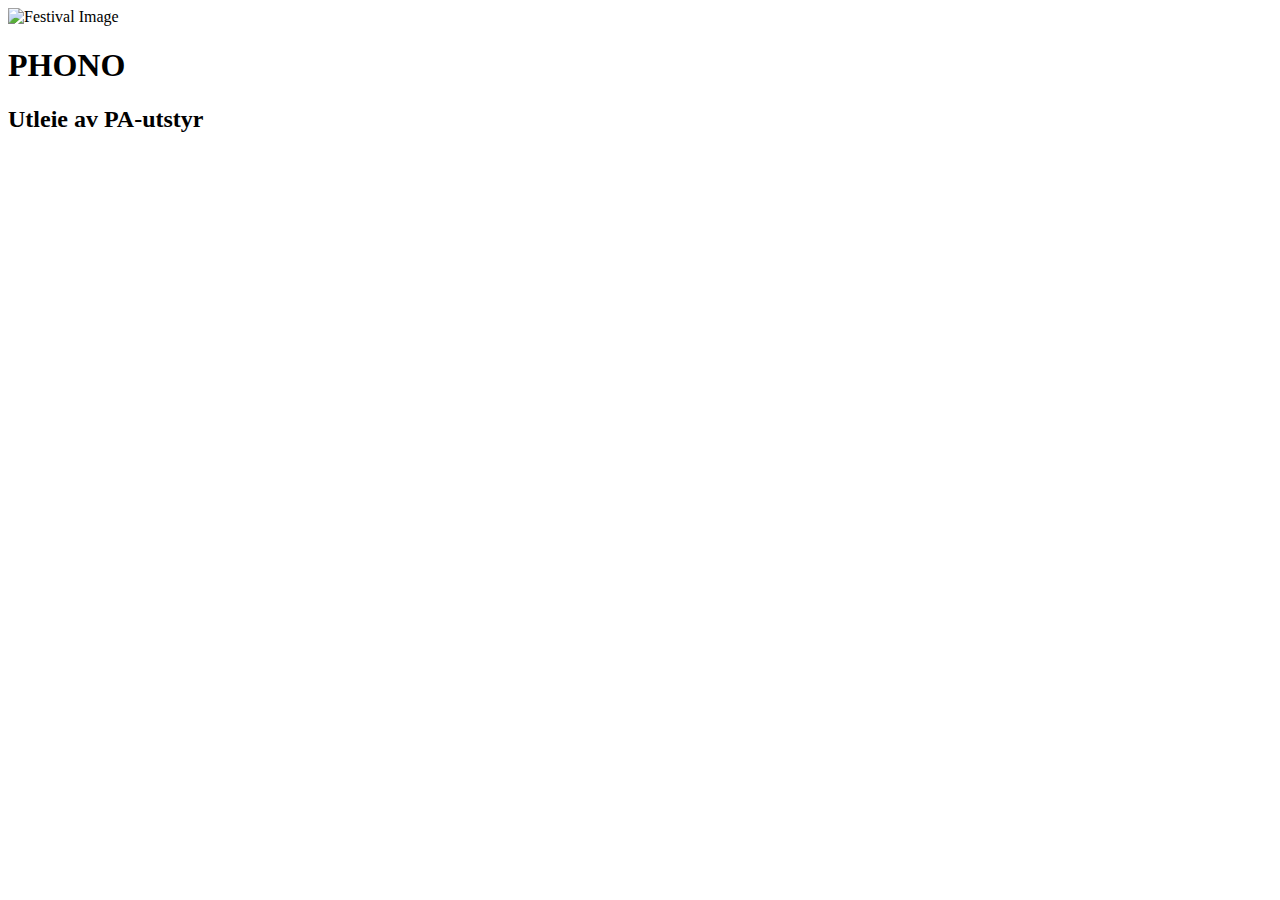
==== HTML/index.html @ cd2e27e7 "Created files, added images and started index." ====
<!DOCTYPE html>
<html>
  <head>
    <title>Phono | Home</title>
    <meta name="description" content="Phono home page."/>
    <meta name="viewport" content="width=device-width, initial-scale=1" />
    <link href="css/styles.css" rel="stylesheet" />
    <link
      rel="stylesheet"
      href="https://use.fontawesome.com/releases/v5.15.4/css/all.css"
      integrity="sha384-DyZ88mC6Up2uqS4h/KRgHuoeGwBcD4Ng9SiP4dIRy0EXTlnuz47vAwmeGwVChigm"
      crossorigin="anonymous"
    />
  </head>
  <body>
    <div class="bgImage">
    <img src="images\festival-bg2_beige.jpg" alt="Festival Image">
    </div>
    <section class="welcome-section">
      <div>
        <h1>PHONO</h1>
        <h2>Utleie av PA-utstyr</h2>
      </div>
    </section>
  </body>
</html>
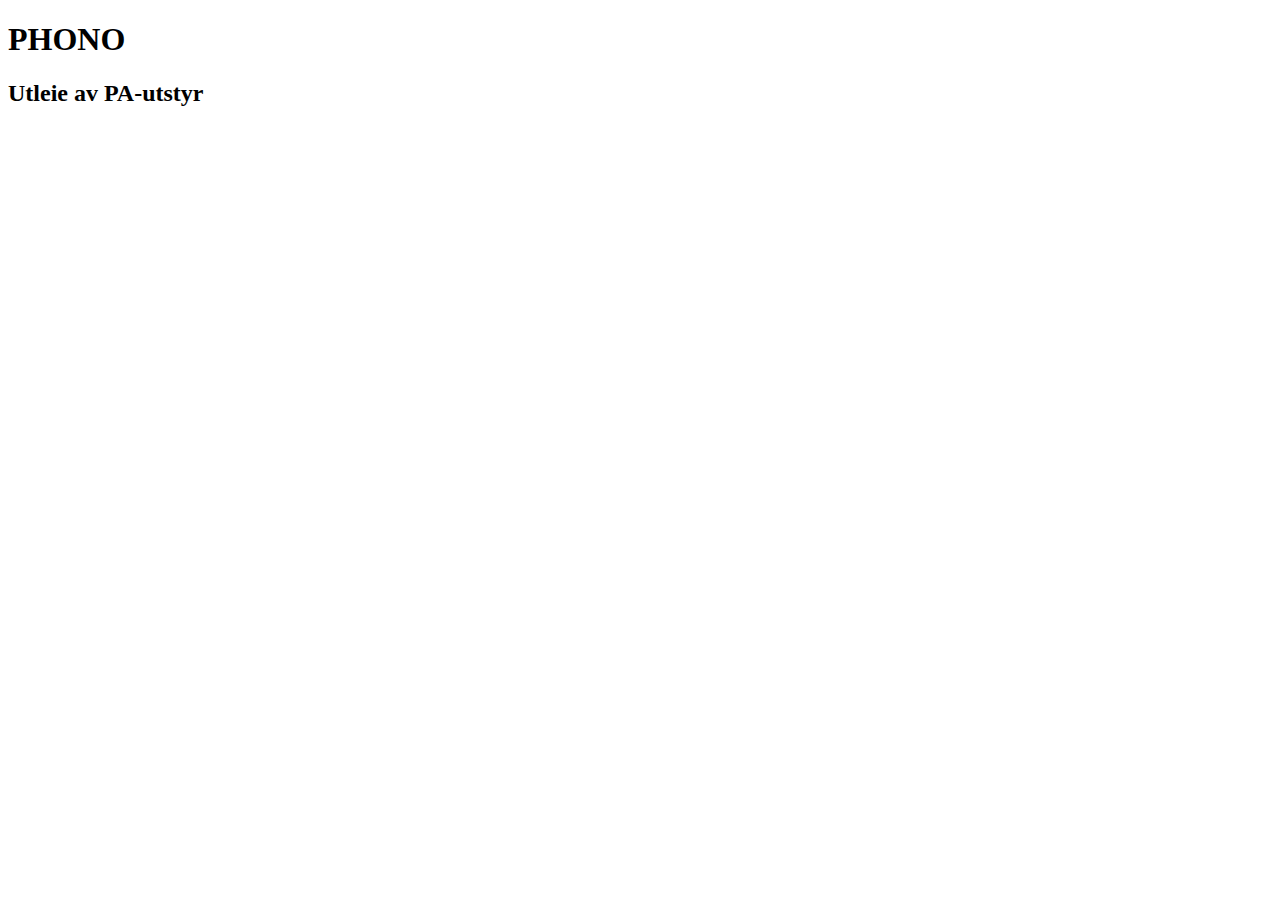
==== commit c815725d: "deleted css file" ====
--- a/HTML/index.html
+++ b/HTML/index.html
@@ -4,23 +4,17 @@
     <title>Phono | Home</title>
     <meta name="description" content="Phono home page."/>
     <meta name="viewport" content="width=device-width, initial-scale=1" />
-    <link href="css/styles.css" rel="stylesheet" />
-    <link
-      rel="stylesheet"
-      href="https://use.fontawesome.com/releases/v5.15.4/css/all.css"
-      integrity="sha384-DyZ88mC6Up2uqS4h/KRgHuoeGwBcD4Ng9SiP4dIRy0EXTlnuz47vAwmeGwVChigm"
-      crossorigin="anonymous"
-    />
+    <link href="CSS/styles.css" rel="stylesheet"/>
   </head>
-  <body>
-    <div class="bgImage">
-    <img src="images\festival-bg2_beige.jpg" alt="Festival Image">
-    </div>
+  <body background="IMAGES/festival-bg2_beige.jpg">
     <section class="welcome-section">
       <div>
         <h1>PHONO</h1>
         <h2>Utleie av PA-utstyr</h2>
       </div>
+      <div>
+      </div>
+      </div>
     </section>
   </body>
 </html>
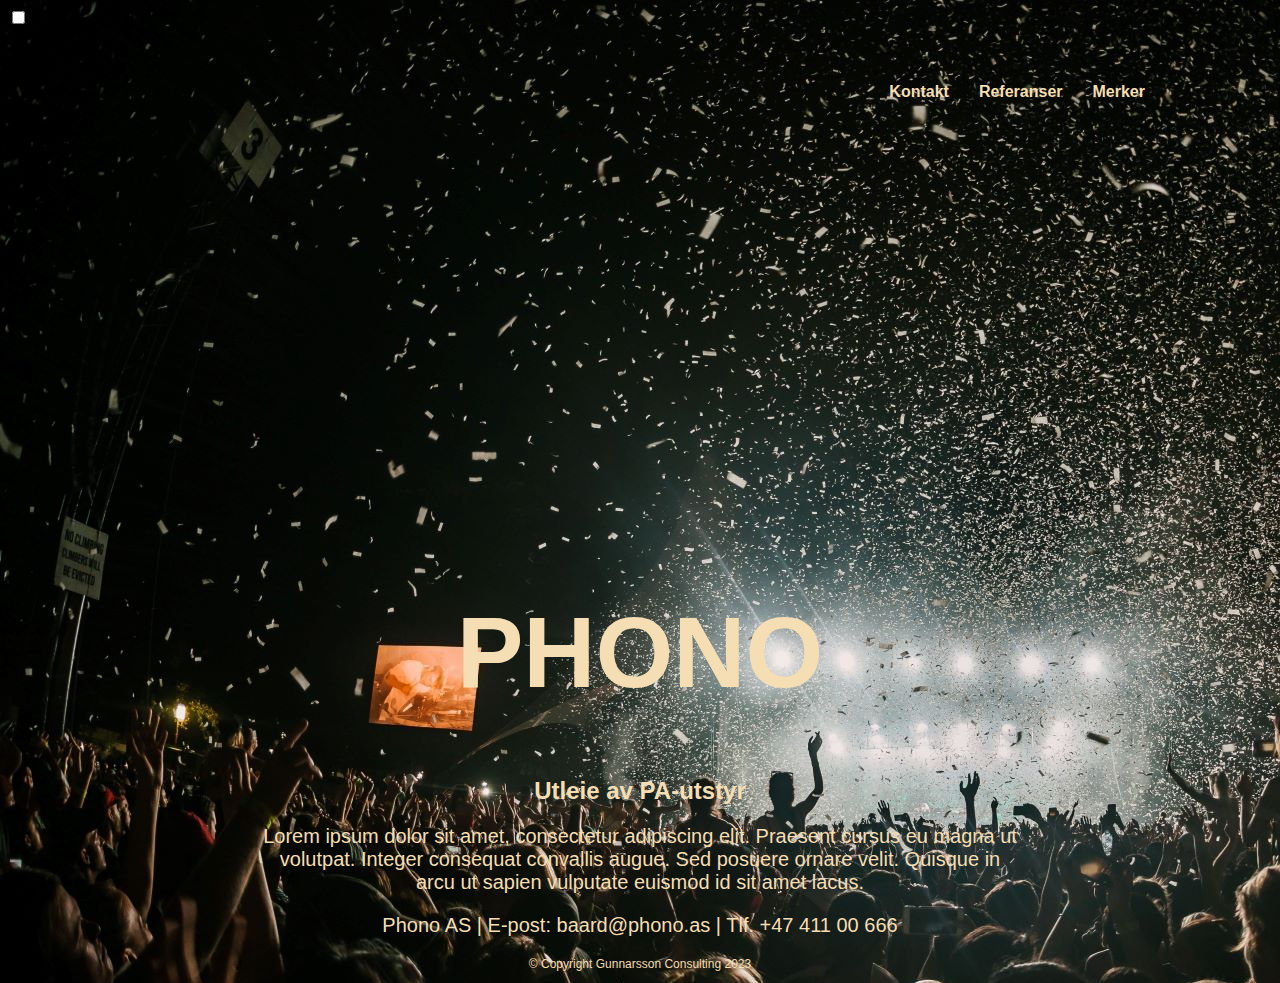
==== commit 577da8bb: "Styles and index" ====
--- a/HTML/index.html
+++ b/HTML/index.html
@@ -2,20 +2,58 @@
 <html>
   <head>
     <title>Phono | Home</title>
-    <meta name="description" content="Phono home page."/>
+    <meta
+      name="description"
+      content="The home page to the Phono AS website."
+    />
     <meta name="viewport" content="width=device-width, initial-scale=1" />
-    <link href="CSS/styles.css" rel="stylesheet"/>
+    <link href="../CSS/styles.css" rel="stylesheet"/>
+    <link
+      rel="stylesheet"
+      href="https://use.fontawesome.com/releases/v5.15.4/css/all.css"
+      integrity="sha384-DyZ88mC6Up2uqS4h/KRgHuoeGwBcD4Ng9SiP4dIRy0EXTlnuz47vAwmeGwVChigm"
+      crossorigin="anonymous"
+    />
   </head>
-  <body background="IMAGES/festival-bg2_beige.jpg">
+  <body background="../IMAGES/festival-bg.jpg">
+    <header class="header">
+      <div>
+        <div class="icons">
+          <label for="menu-checkbox" class="hamburger-icon">
+            <i class="fas fa-bars"></i
+          ></label>
+          <input type="checkbox" id="menu-checkbox" />
+            </div>
+        <nav>
+          <a href="brands.html">Merker</a>
+          <a href="references.html">Referanser</a>
+          <a href="contact.html">Kontakt</a>
+        </nav>
+      </div>
+    </header>
+    <main>
     <section class="welcome-section">
       <div>
         <h1>PHONO</h1>
         <h2>Utleie av PA-utstyr</h2>
+        <p>Lorem ipsum dolor sit amet, consectetur adipiscing elit. Praesent cursus eu magna ut volutpat. Integer consequat convallis augue. Sed posuere ornare velit. Quisque in arcu ut sapien vulputate euismod id sit amet lacus.</p>
       </div>
       <div>
       </div>
       </div>
     </section>
+  </main>
+  <footer class="footer">
+    <div>
+      <p>
+        Phono AS | E-post: baard@phono.as
+         | Tlf. +47 411 00 666
+      </p>
+    </div>
+    <div class="copyright-container">
+      <p>&copy; Copyright Gunnarsson Consulting 2023</p>
+    </div>
+  </footer>
   </body>
 </html>
   --- a/CSS/styles.css
+++ b/CSS/styles.css
@@ -0,0 +1,110 @@
+:root {
+    --beige: #ae6e4e;
+    --white: #ffffff;
+    --wheat: #f5deb3;
+    font-family: 'Franklin Gothic Medium', 'Arial Narrow', Arial, sans-serif;
+}
+
+a {
+    color: #ffffff;
+}
+
+a:hover {
+    color: #ae6e4e;
+}
+
+/*.topnav a.active {
+    background-color: ;
+    color: white;
+  }*/
+
+  .hamburger-icon {
+    color: #f5deb3;
+    padding: 10px;
+    font-size: 1.5rem;
+  }
+
+  .hamburger-icon :hover {
+    color: #ae6e4e;
+    font-size: 2rem;
+    transition: 1s;
+  }
+
+
+  nav {
+    position: absolute;
+    background: black;
+    width: 120px;
+    height: 250px;
+    margin-top: 20px;
+    text-decoration: none;
+    border-radius: 5px;
+  }
+  
+  nav a {
+    display: flex;
+    text-decoration: none;
+    color: #f5deb3;
+    padding-right: 10px;
+    margin-top: 20px;
+    padding-bottom: 15px;
+    font-weight: bold;
+  }
+  
+  #menu-checkbox:checked ~ nav {
+    display: block;
+    display: none;
+  }
+
+h1, h2 {
+color: #f5deb3;
+text-align: center;
+}
+
+h1 {
+    padding-top: 500px;
+    font-size: 100px;
+}
+
+p {
+    text-align: center;
+    color: #f5deb3;
+    font-size: 1.25rem;
+    padding-left: 20%;
+    padding-right: 20%;
+}
+
+  .phono-logo {
+    height: 100px;
+    width: 100px;
+  }
+
+  .copyright-container p {
+    color: #f5deb3;
+    font-size: 12px;
+    text-align: center;
+  }
+
+  .footer {
+    text-align: center;
+  }
+
+  @media (min-width: 600px) {
+    .hamburger-icon {
+      display: none;
+    }
+
+    nav {
+        display: inline-block;
+        background: none;
+        overflow: hidden;
+        width: 90%;
+        font-size: 1rem;
+      }
+    
+      nav a {
+        float: right;
+        text-decoration: none;
+        padding: 15px;
+      }
+    }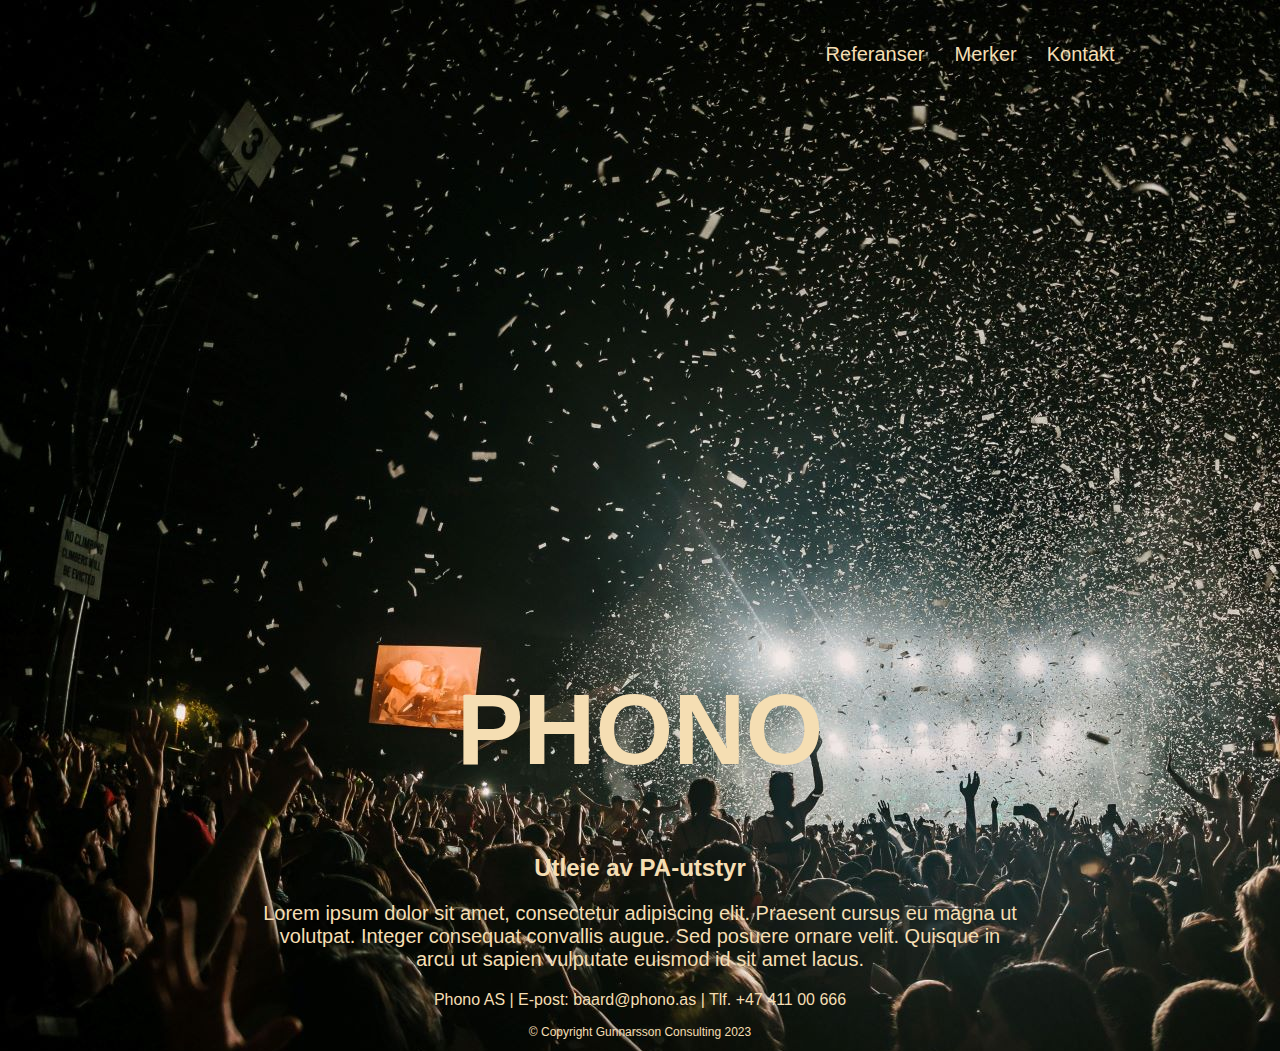
==== commit adc573f7: "Created contact form, + updated CSS" ====
--- a/HTML/index.html
+++ b/HTML/index.html
@@ -8,29 +8,26 @@
     />
     <meta name="viewport" content="width=device-width, initial-scale=1" />
     <link href="../CSS/styles.css" rel="stylesheet"/>
-    <link
-      rel="stylesheet"
-      href="https://use.fontawesome.com/releases/v5.15.4/css/all.css"
-      integrity="sha384-DyZ88mC6Up2uqS4h/KRgHuoeGwBcD4Ng9SiP4dIRy0EXTlnuz47vAwmeGwVChigm"
-      crossorigin="anonymous"
-    />
   </head>
   <body background="../IMAGES/festival-bg.jpg">
     <header class="header">
-      <div>
-        <div class="icons">
-          <label for="menu-checkbox" class="hamburger-icon">
-            <i class="fas fa-bars"></i
-          ></label>
-          <input type="checkbox" id="menu-checkbox" />
-            </div>
-        <nav>
+      <div class="container">
+        <nav class="menu">
+          <a href="contact.html">Kontakt</a>
           <a href="brands.html">Merker</a>
           <a href="references.html">Referanser</a>
-          <a href="contact.html">Kontakt</a>
         </nav>
+        <button class="hamburger">
+          <div class="bar"></div>
+        </button>
       </div>
     </header>
+    <nav class="mobile-nav">
+      <a href="index.html">Hjem</a>
+      <a href="brands.html">Merker</a>
+      <a href="references.html">Referanser</a>
+      <a href="contact.html">Kontakt</a>
+    </nav>
     <main>
     <section class="welcome-section">
       <div>
@@ -54,6 +51,7 @@
       <p>&copy; Copyright Gunnarsson Consulting 2023</p>
     </div>
   </footer>
+  <script src="./JS/javascript.js"></script>
   </body>
 </html>
   --- a/CSS/styles.css
+++ b/CSS/styles.css
@@ -5,59 +5,96 @@
     font-family: 'Franklin Gothic Medium', 'Arial Narrow', Arial, sans-serif;
 }
 
+body {
+    background-color: black;
+}
+
 a {
-    color: #ffffff;
+    color: var(--wheat);
 }
 
 a:hover {
-    color: #ae6e4e;
+    color: var(--beige);
 }
 
-/*.topnav a.active {
-    background-color: ;
-    color: white;
-  }*/
+nav {
+    display: none;
+}
 
-  .hamburger-icon {
-    color: #f5deb3;
-    padding: 10px;
-    font-size: 1.5rem;
-  }
+.hamburger {
+    float: right;
+    display: block;
+    width: 35px;
+    cursor: pointer;
 
-  .hamburger-icon :hover {
-    color: #ae6e4e;
-    font-size: 2rem;
-    transition: 1s;
-  }
+    margin-top: 0;
+    margin-right: 50px;
+    appearance: none;
+    background: none;
+    outline: none;
+    border: none;
+}
 
+.hamburger .bar, .hamburger::after, .hamburger::before {
+    content: '';
+    display: block;
+    width: 30px;
+    height: 4px;
+    background-color: var(--wheat);
+    margin: 6px 0px;
+    transition: 0.4s;
 
-  nav {
-    position: absolute;
-    background: black;
-    width: 120px;
-    height: 250px;
-    margin-top: 20px;
+}
+
+.hamburger.is-active::before {
+    transform: rotate(-45deg) translate(-8px, 6px);
+}
+
+.hamburger.is-active::after {
+    transform: rotate(45deg) translate(-8px, -7px);
+}
+
+.hamburger.is-active .bar {
+    opacity: 0;
+    
+} 
+
+.mobile-nav {
+    position: fixed;
+    top: 0;
+    left: 100%;
+    width: 100%;
+    height: 100vh;
+    display: block;
+    z-index: 98;
+    background-color: var(--beige);
+    padding-top: 120px;
+    transition: 0.4s;
+}
+
+.mobile-nav.is-active {
+    left: 0;
+}
+
+.mobile-nav a {
+    display: block;
+    width: 100%;
+    max-width: 200px;
+    margin: 0 auto 16px;
+    text-align: center;
+    padding: 12px 16px;
+    background-color: var(--wheat);
+
+    color: var(--beige);
     text-decoration: none;
-    border-radius: 5px;
-  }
-  
-  nav a {
-    display: flex;
-    text-decoration: none;
-    color: #f5deb3;
-    padding-right: 10px;
-    margin-top: 20px;
-    padding-bottom: 15px;
-    font-weight: bold;
-  }
-  
-  #menu-checkbox:checked ~ nav {
-    display: block;
-    display: none;
-  }
+}
+
+.mobile-nav a:hover {
+    background-color: #f7e6c3;
+}
 
 h1, h2 {
-color: #f5deb3;
+color: var(--wheat);
 text-align: center;
 }
 
@@ -68,36 +105,76 @@
 
 p {
     text-align: center;
-    color: #f5deb3;
+    color: var(--wheat);
     font-size: 1.25rem;
     padding-left: 20%;
     padding-right: 20%;
 }
 
-  .phono-logo {
-    height: 100px;
-    width: 100px;
+.contact-container {
+    display: block;
+    text-align: center;
+    margin-top: 100px;
+    margin-bottom: 100px;
   }
-
-  .copyright-container p {
-    color: #f5deb3;
-    font-size: 12px;
+  
+  input[type="text"],
+  textarea {
+    width: 50%;
+    padding: 12px;
+    border: 1px solid var(--wheat);
+    border-radius: 4px;
+    box-sizing: border-box;
+    margin-top: 6px;
+    margin-bottom: 16px;
+    resize: vertical;
+  }
+  
+  input[type="submit"] {
+    background-color: var(--beige);
+    color: var(--wheat);
+    font-weight: 900;
+    padding: 12px 20px;
+    border: none;
+    border-radius: 4px;
+    cursor: pointer;
+  }
+  
+  input[type="submit"]:hover {
+    background-color: #f7e6c3;
+    color: var(--beige);
+  }
+  
+  .container {
+    border-radius: 5px;
+    padding: 20px;
+  }
+  
+  .grid-container > div {
     text-align: center;
+    padding: 20px 0;
+    color: white;
   }
 
   .footer {
     text-align: center;
   }
 
-  @media (min-width: 600px) {
-    .hamburger-icon {
-      display: none;
-    }
+  .footer p {
+    font-size: 1rem;
+  }
 
+  .copyright-container p {
+    color: var(--wheat);
+    font-size: 12px;
+    text-align: center;
+  }
+
+  @media (min-width: 768px) {
+    
     nav {
         display: inline-block;
         background: none;
-        overflow: hidden;
         width: 90%;
         font-size: 1rem;
       }
@@ -106,5 +183,12 @@
         float: right;
         text-decoration: none;
         padding: 15px;
+        color: var(--wheat);
+        font-size: 1.25rem;
       }
-    }+
+      .hamburger .bar, .hamburger::after, .hamburger::before {
+        display: none;
+      }
+    }
+    